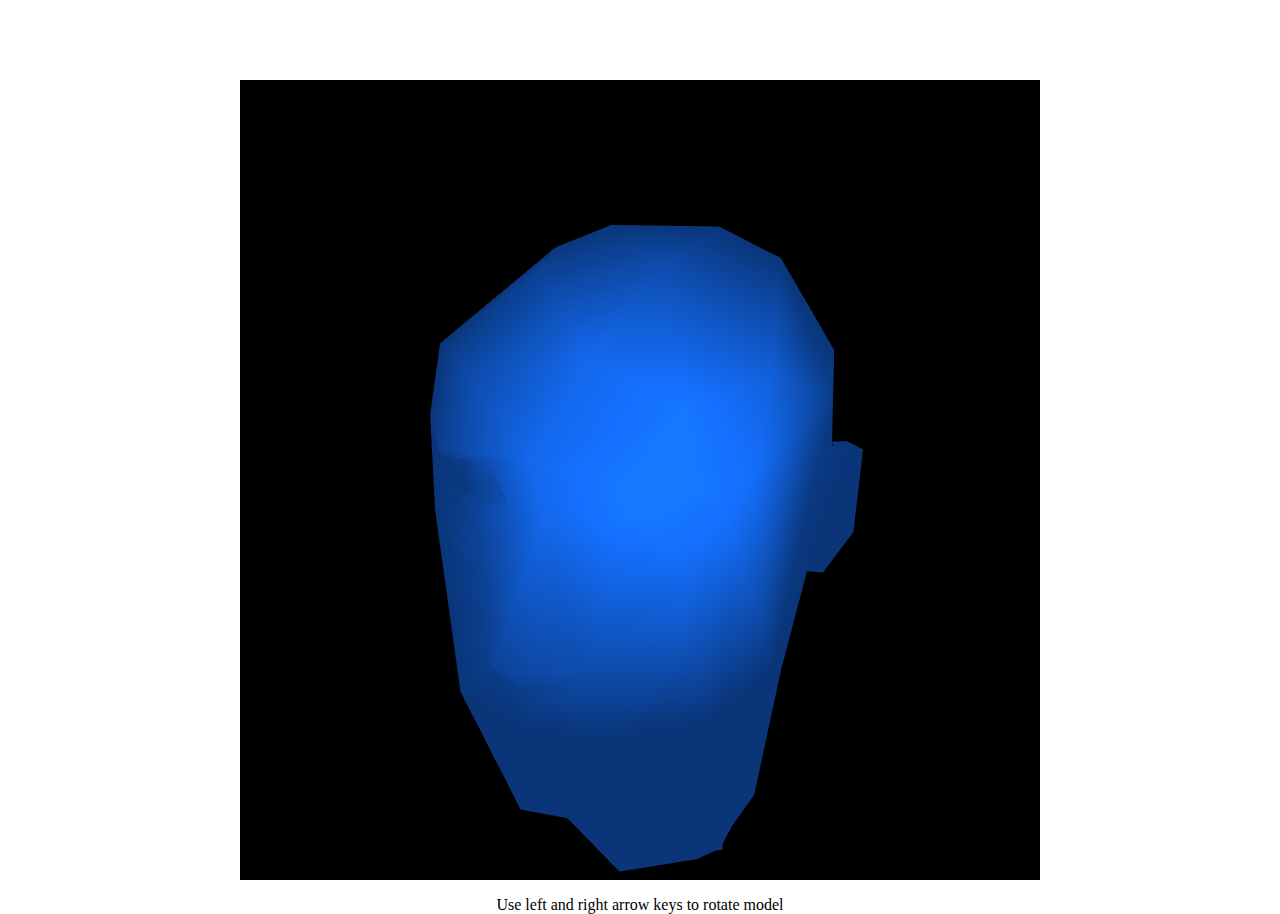
==== assignment-interaction/index.html @ dc2c32e1 "Homework 4" ====
<!DOCTYPE html>
<html lang="en" dir="ltr">
    <head>
        <meta charset="utf-8">
        <title>Assignment Face</title>
        <link rel="stylesheet" href="styles.css">
    </head>
    <body onload="main()">
      <canvas id="gl-canvas" width="800" height="800">
      Please use a browser that supports "canvas"
      </canvas>
      <p id="message">
        Use left and right arrow keys to rotate model
      </p>
      <script src="../Common/webgl-utils.js"></script>
      <script src="../Common/webgl-debug.js"></script>
      <script src="../Common/cuon-utils.js"></script>
      <script src="../Common/cuon-matrix.js"></script>
      <script type="text/javascript" src="../Common/MV.js"></script>
      <script src="./face.js"></script>
    </body>
</html>
---- assignment-interaction/styles.css ----
html, body {
  width:  100%;
  height: 90%;
  margin: 0px;
}

#gl-canvas {
    margin-top: 5rem;
    padding-left: 0;
    padding-right: 0;
    margin-left: auto;
    margin-right: auto;
    display: block;
    width: 800px;
}

#message {
  text-align: center;
}
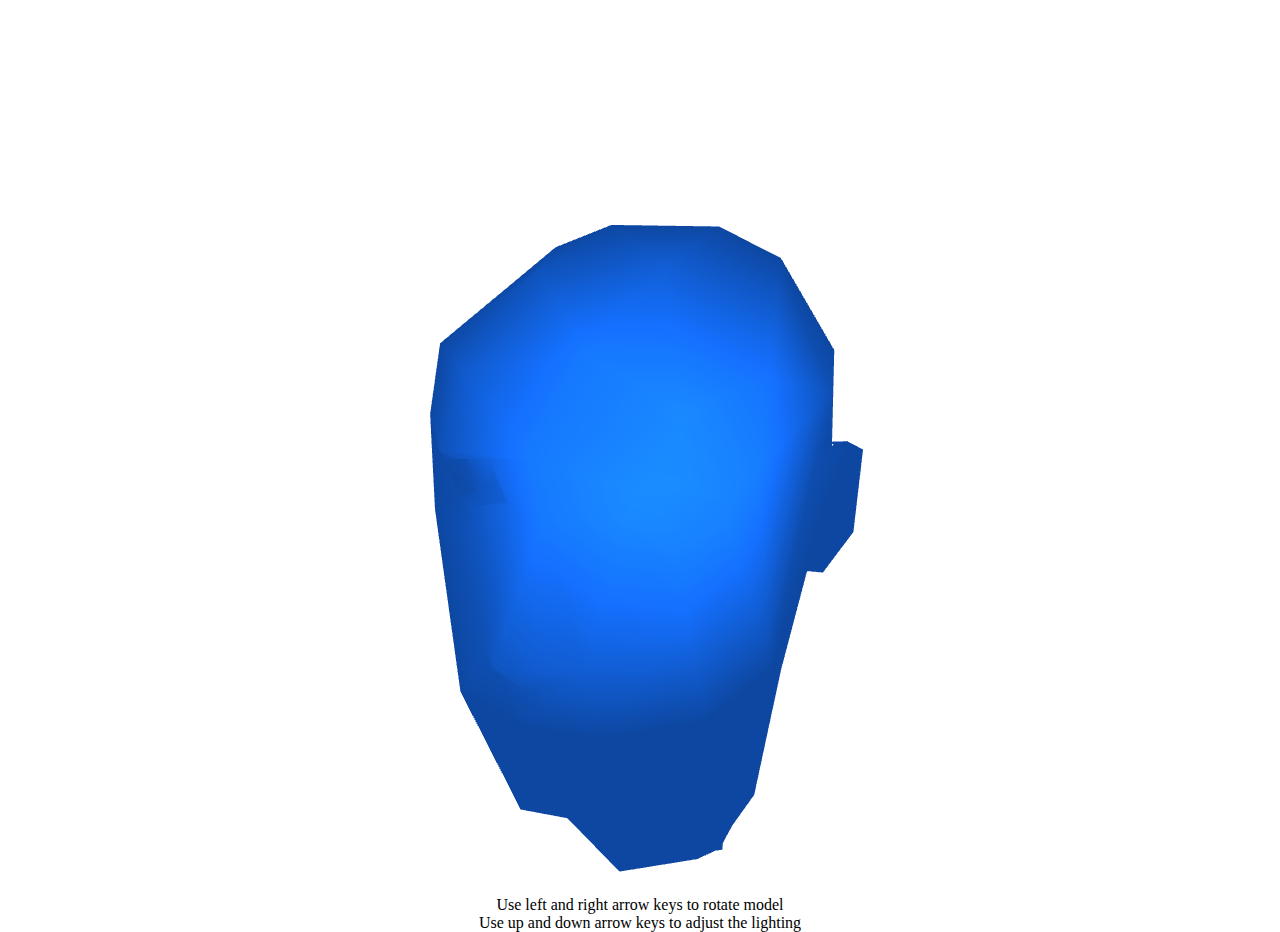
==== commit 3af4b1ae: "Homework 7" ====
--- a/assignment-interaction/index.html
+++ b/assignment-interaction/index.html
@@ -11,12 +11,14 @@
       </canvas>
       <p id="message">
         Use left and right arrow keys to rotate model
+        <br />
+        Use up and down arrow keys to adjust the lighting
       </p>
       <script src="../Common/webgl-utils.js"></script>
       <script src="../Common/webgl-debug.js"></script>
       <script src="../Common/cuon-utils.js"></script>
       <script src="../Common/cuon-matrix.js"></script>
       <script type="text/javascript" src="../Common/MV.js"></script>
-      <script src="./face.js"></script>
+      <script src="./interaction.js"></script>
     </body>
 </html>
